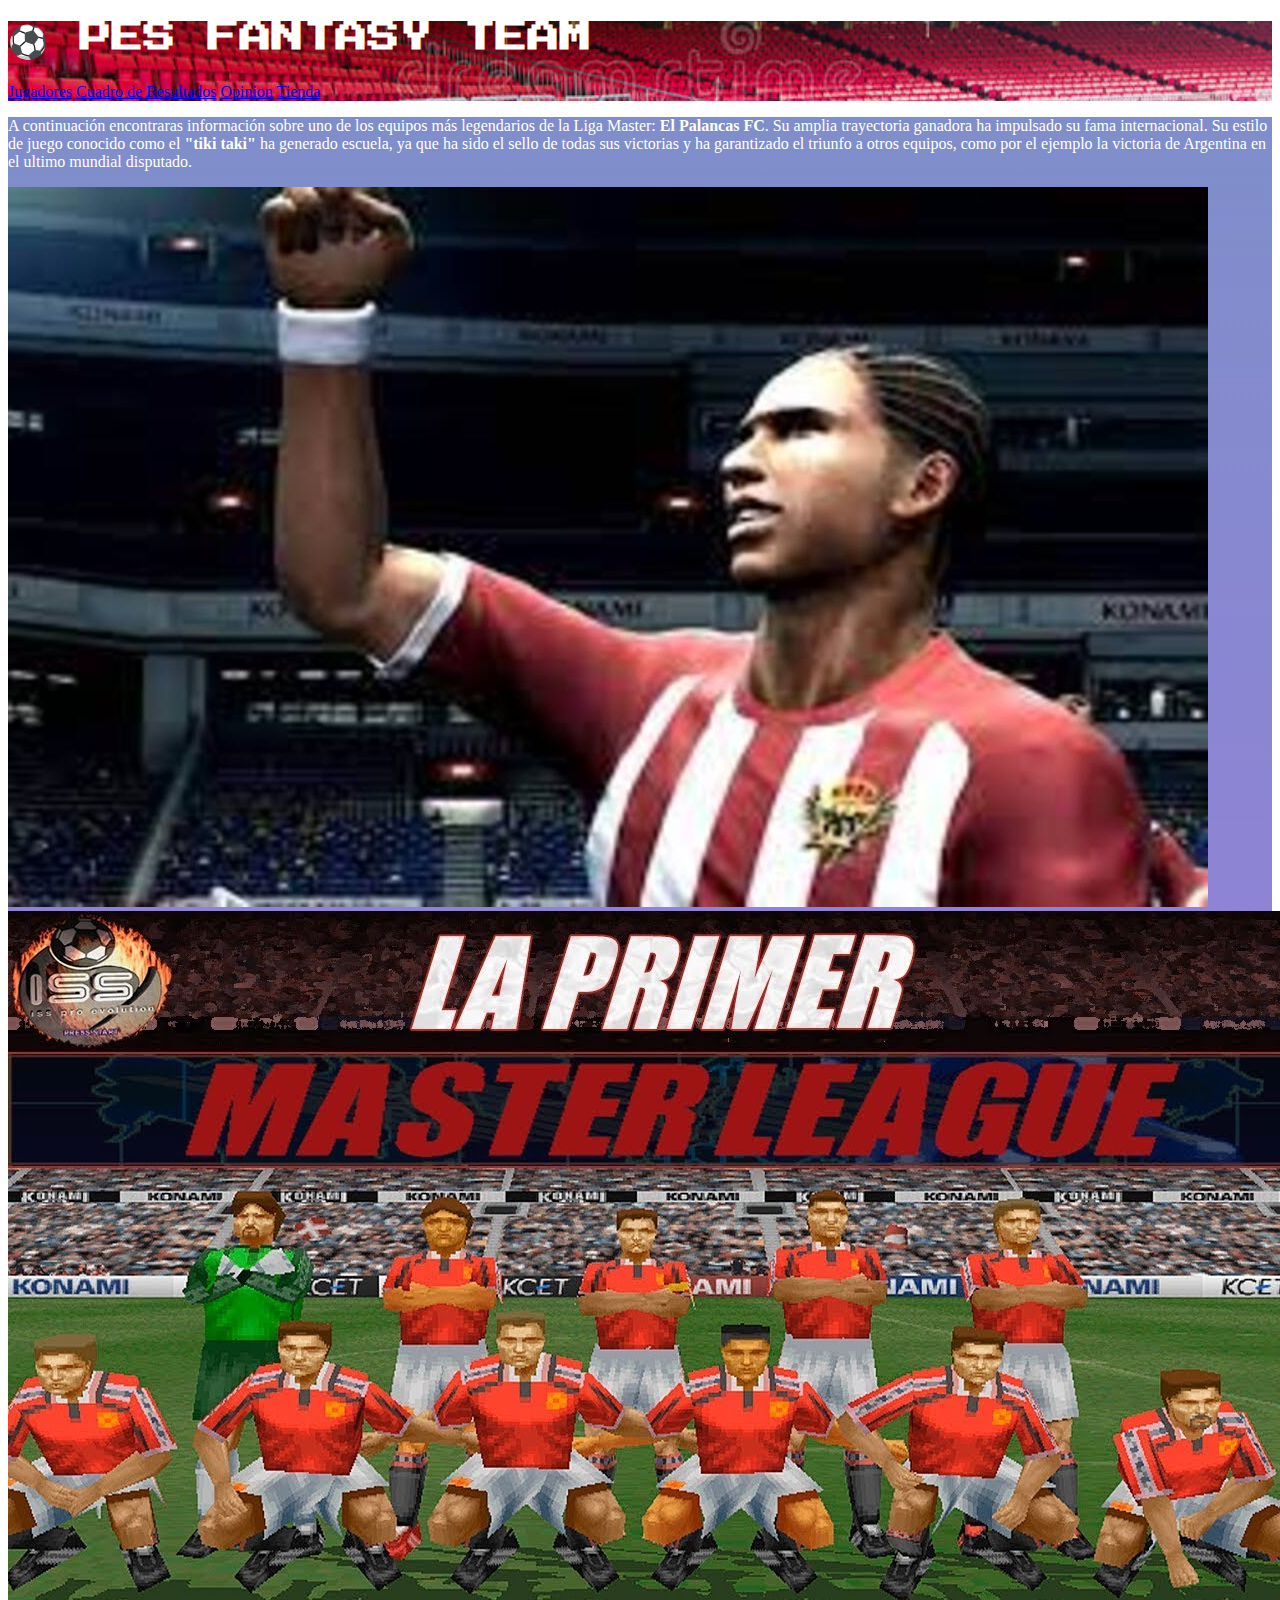
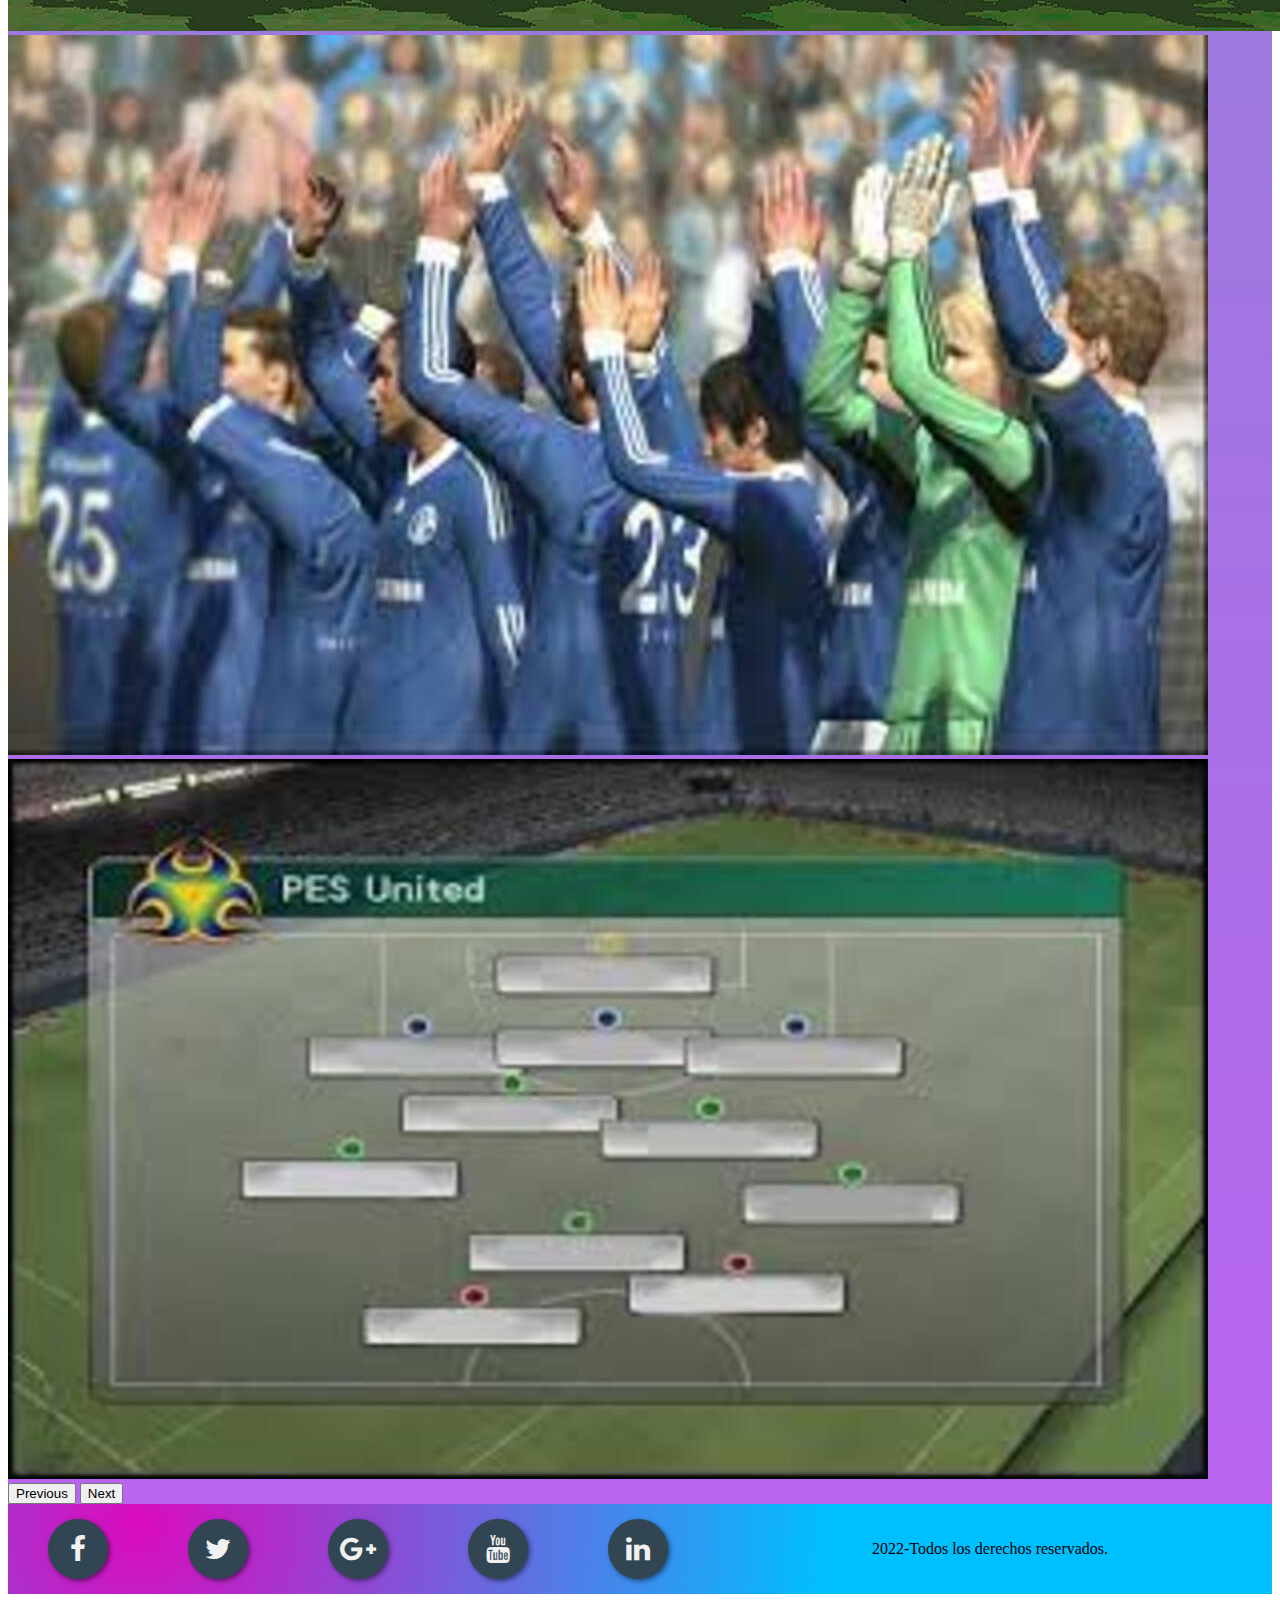
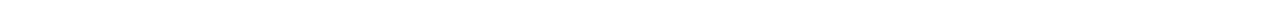
==== index.html @ f1e58aee "Carga de archivos" ====
<!DOCTYPE html>
<html lang="en">
<head>
    <meta charset="UTF-8">
    <meta http-equiv="X-UA-Compatible" content="IE=edge">
    <meta name="viewport" content="width=device-width, initial-scale=1.0">
    <link rel="shortcut icon" href="https://1.bp.blogspot.com/-MZIbMWOcdig/WZ5jQmztldI/AAAAAAABObw/MDROHD5zSkQyMDMSlyT93LdDa8zehrKSgCLcBGAs/s1600/Pro%2BEvolution%2BSoccer.png" type="image/x-icon">
    <link href="https://cdn.jsdelivr.net/npm/bootstrap@5.3.0-alpha1/dist/css/bootstrap.min.css" rel="stylesheet" integrity="sha384-GLhlTQ8iRABdZLl6O3oVMWSktQOp6b7In1Zl3/Jr59b6EGGoI1aFkw7cmDA6j6gD" crossorigin="anonymous">
    <link rel="stylesheet" href="./CSS/styless.css">
    <link rel="stylesheet" href="https://stackpath.bootstrapcdn.com/font-awesome/4.7.0/css/font-awesome.min.css">
    <title>PES FANTASY HOME PAGE</title>
</head>
<body>
    <header class="container-fluid">
        <div class="row" id="cabeza">
            <div class="col-4 d-flex flex-row justify-content-center align-items-center">
                <h1 class ="h6-center" id="titulo">&#9917 PES FANTASY TEAM</h1>
            </div>
            <div class="col-7 d-flex flex-row justify-content-around align-items-center btn-group", id="botones" >
                <a href="./pages/pageOne.html" target="_blank" class="btn btn-primary rounded-pill">Jugadores</a>
                <a href="./pages/pageTwo.html"  class="btn btn-primary rounded-pill">Cuadro de Resultados</a>
                <a href="./pages/pageThree.html" class="btn btn-primary rounded-pill">Opinion</a>
                <a href="./pages/pageFour.html" class="btn btn-primary rounded-pill">Tienda</a>
            </div>  
        </div>

    <section class ="container-fluid">
        <div class="row" id="principal">
            <div class="col-5 d-flex flex-row justify-content-center align-items-center" h4>
                <p class="text-justify">A continuación encontraras información sobre uno de los equipos más legendarios 
            de la Liga Master:  <strong>El Palancas FC</strong>. Su amplia trayectoria ganadora ha impulsado su fama internacional. 
            Su  estilo de juego conocido como el <strong>"tiki taki"</strong> ha generado escuela, ya que ha sido el sello de todas sus victorias 
            y ha garantizado el triunfo a otros equipos, como por el ejemplo la victoria de Argentina en el ultimo mundial disputado. 
                </p>
            </div>  
           <div id="carouselExample" class="col-7 d-flex flex-row justify-content-center align-items-center carousel slide">
            <div class="carousel-inner">
              <div class="carousel-item active">
                <img src="./images/castolo2.jpg" class="d-block w-100" alt="banner 1">
              </div>
              <div class="carousel-item">
                <img src="./images/principal.jpg" class="d-block w-100" alt="banner 2">
              </div>
              <div class="carousel-item">
                <img src="./images/carrusel.jpg" class="d-block w-100" alt="banner 3">
              </div>
              <div class="carousel-item">
                <img src="./images/images.jpg" class="d-block w-100" alt="banner 4">
              </div>
            </div>
            <button class="carousel-control-prev" type="button" data-bs-target="#carouselExample" data-bs-slide="prev">
              <span class="carousel-control-prev-icon" aria-hidden="true"></span>
              <span class="visually-hidden">Previous</span>
            </button>
            <button class="carousel-control-next" type="button" data-bs-target="#carouselExample" data-bs-slide="next">
              <span class="carousel-control-next-icon" aria-hidden="true"></span>
              <span class="visually-hidden">Next</span>
            </button>
          </div>
        </div>
    </section> 
    <footer>
        <section id="parteUno">
            <div class="buttons">
                <a href="https://www.facebook.com/" target="_blank" class="fa fa-facebook"></a>
                <a href="https://twitter.com/" target="_blank"  class="fa fa-twitter"></a>
                <a href="https://www.google.com/"  target="_blank"class="fa fa-google-plus"></a>
                <a href="https://www.youtube.com/"  target="_blank" class="fa fa-youtube"></a>
                <a href="https://www.linkedin.com/" target="_blank" class="fa fa-linkedin"></a>
            </div>
        </section>
        <section id="copyright">
            2022-Todos los derechos reservados.
        </section>
    </footer> 
    <script src="https://cdn.jsdelivr.net/npm/bootstrap@5.3.0-alpha1/dist/js/bootstrap.bundle.min.js" integrity="sha384-w76AqPfDkMBDXo30jS1Sgez6pr3x5MlQ1ZAGC+nuZB+EYdgRZgiwxhTBTkF7CXvN" crossorigin="anonymous"></script>
</body>
</html>
---- CSS/styless.css ----
@import url('https://fonts.googleapis.com/css2?family=Press+Start+2P&display=swap'); 

#principal {
    /* overflow-x: hidden; */
    background: linear-gradient(rgba(95, 114, 189,0.8), rgba(155,35,234,0.7)),url("img/bg.jpg");
    background-size: cover;
    background-position: center;
    color: #fff;
    min-height: 65%;
}

#cabeza {
    height: 10%;
    background-image: url('../images/tribuna.jpg'); 
    background-repeat: no-repeat; 
    background-size: cover;
    background-position: center;
}
    /* background-position: center;
} */



/* #botones{
justify: end;
} */




/* header ul li {
     display: inline-block;
} 

header ul li a{
    text-decoration: none;
    background: #039be5;
    font-style: 1.5rem;
    border-radius: 50px;
    transition: transform 0.3s ease;
    padding: 10px 40px;
    color: white;
} */

/* header ul li a:hover{
    color: red;
} */

#titulo{
    font-family: 'Press Start 2P', cursive;
    color: white;
} 

/* #menu{
    width: 49.5vw;
    float: right;
    padding-top: 65px;
    
   
}

main{
    width: 100vw;
    height: 80vh;
    background: linear-gradient(to top, black, gray);
} */


footer{
    height : 25%;
    background-image: radial-gradient( circle 767px at 10.2% 22.1%,  rgb(218, 11, 190) 0%, rgba(0,191,255,1) 90% );
    display: flex;
    justify-content: center;
    align-items: center;  
}

/* #parteUno{
    width: 100vw;
    height: 20vh;
   
    display: flex;
    justify-content: center;
    align-items: center; 
} */

/* #imagen{
    border: 20px;
    padding: 25px;
    width: 45vw;
    height: 60vh;
    float:left; 
} */

#texto{
    border: 20px;
    padding: 25px;
    width: 45vw;
    height: 60vh;
    float: right;
    font-size: 34px;
    font-style: oblique;
    color: white
}   
 
.buttons {
    width: 700px;
    display: flex;
    justify-content: space-around;
}
  
.buttons a {
    text-decoration: none;
    font-size: 28px;
    width: 60px;
    height: 60px;
    line-height: 60px;
    text-align: center;
    background: #314652;
    color: #f1f1f1;
    border-radius: 50%;
    box-shadow: 2px 2px 5px rgba(0, 0, 0, .5);
    transition: all .4s ease-in-out;
}
  
.buttons a:hover {
    transform: scale(1.2);
 }

 #copyright{
    width:100vw;
    height:10vh;
    display: flex;
    justify-content: center;
    align-items: center;
 }
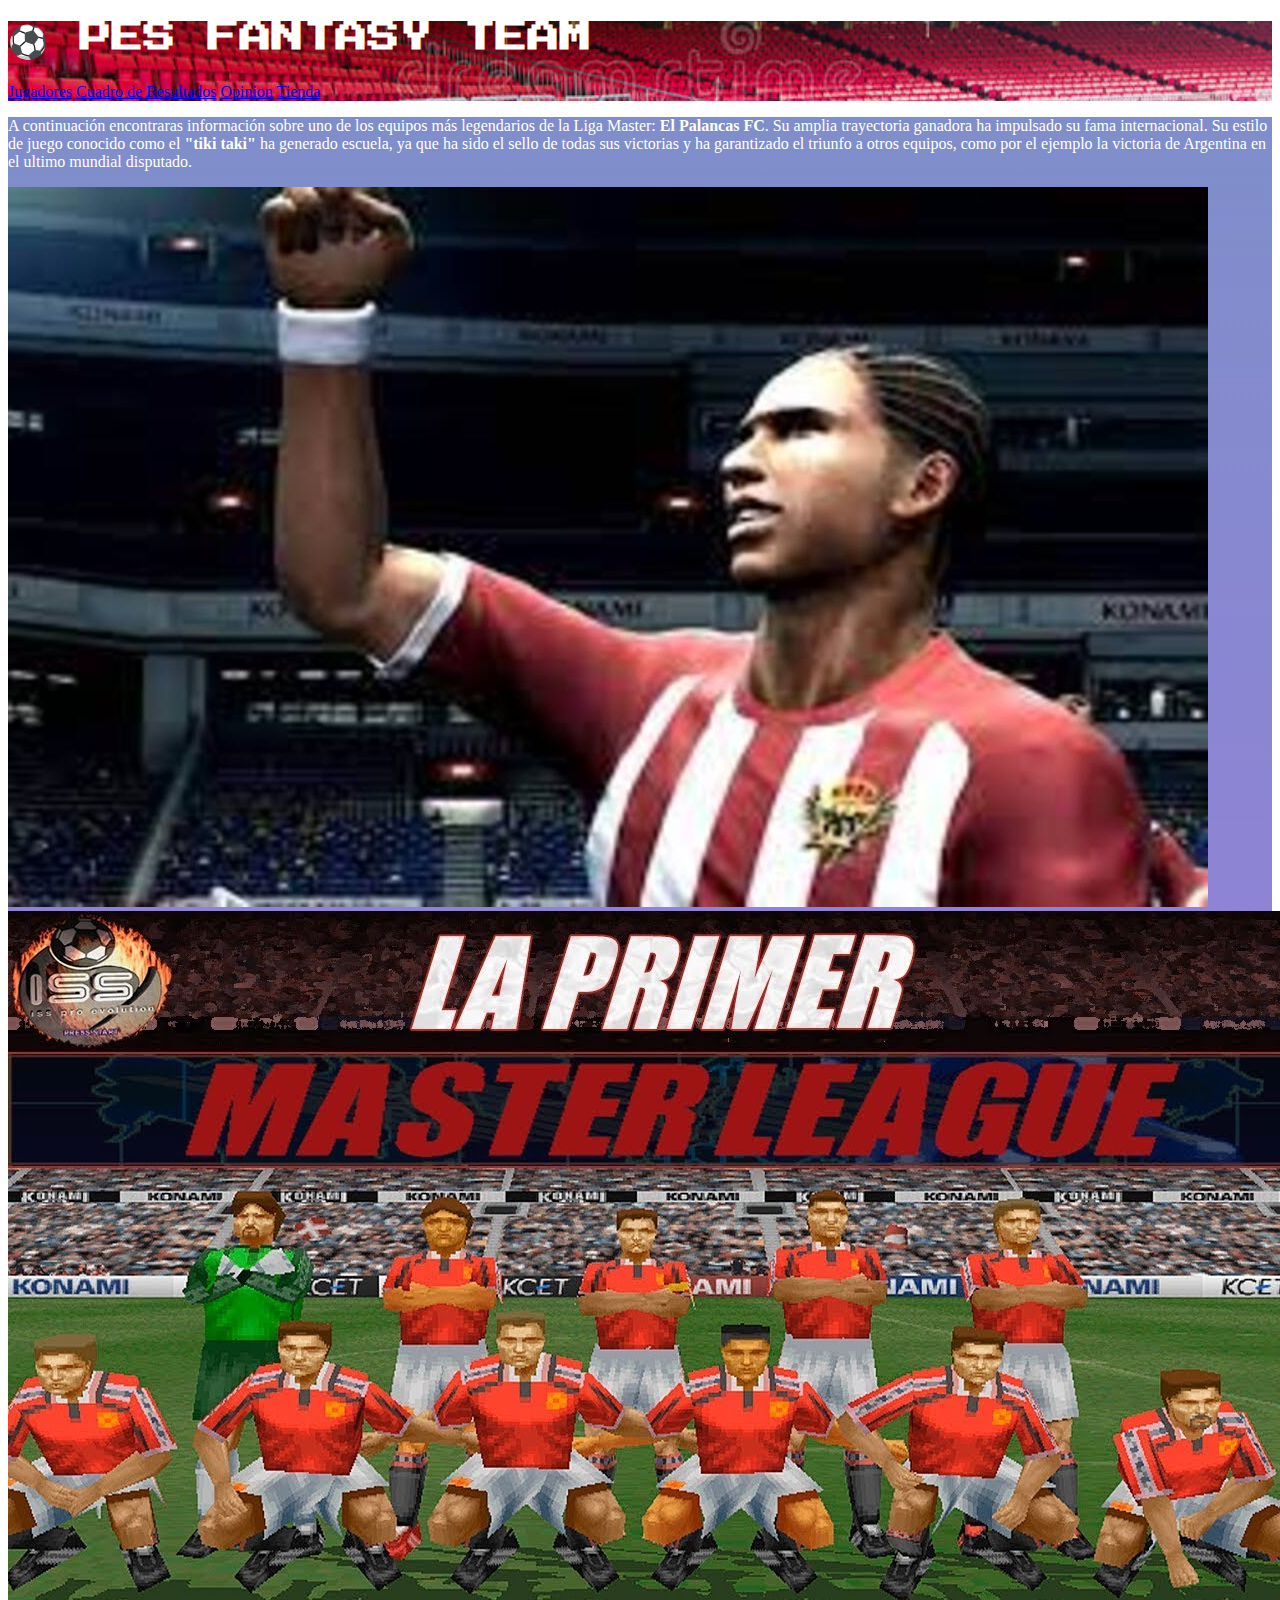
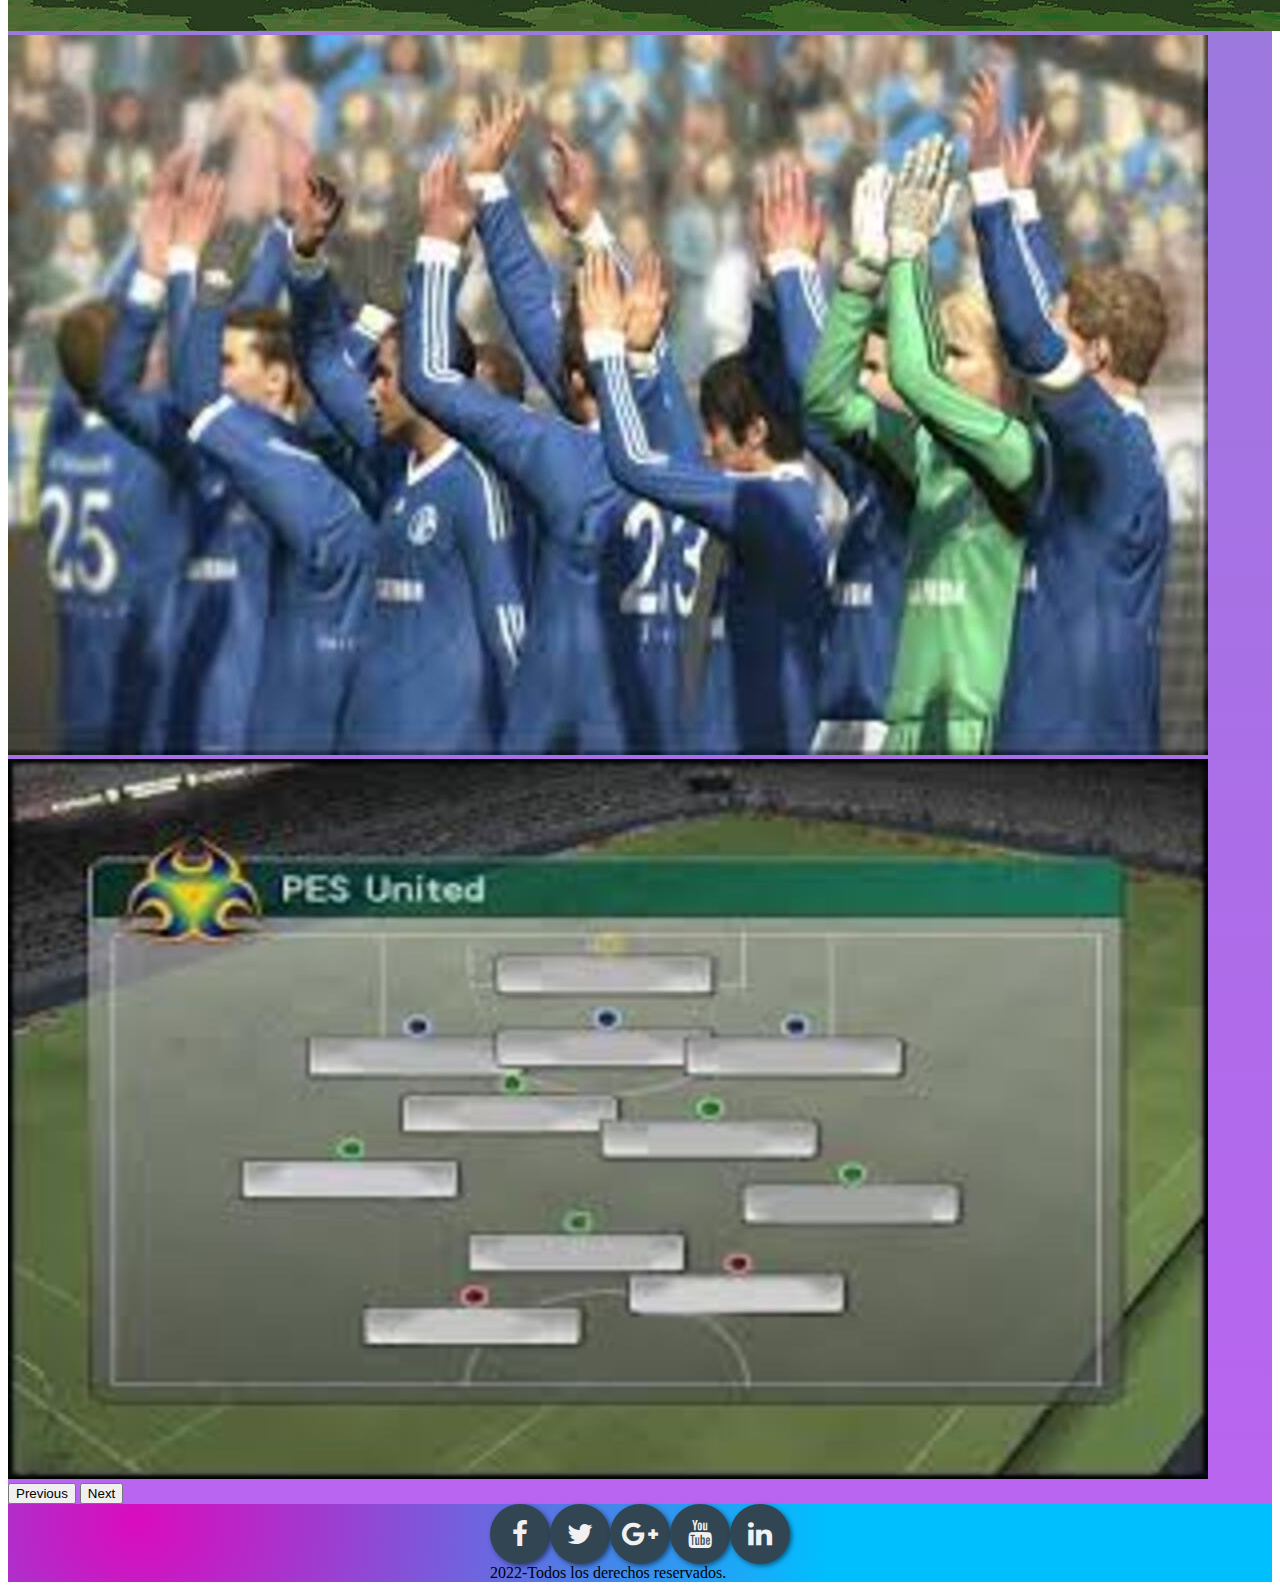
==== commit 83e34181: "Siguinte cambio" ====
--- a/index.html
+++ b/index.html
@@ -60,18 +60,22 @@
         </div>
     </section> 
     <footer>
-        <section id="parteUno">
-            <div class="buttons">
+      <div class="container">
+        <div class="row ">
+          <div class="col-6">         
+            <div class="buttons justify-self-start">
                 <a href="https://www.facebook.com/" target="_blank" class="fa fa-facebook"></a>
                 <a href="https://twitter.com/" target="_blank"  class="fa fa-twitter"></a>
                 <a href="https://www.google.com/"  target="_blank"class="fa fa-google-plus"></a>
                 <a href="https://www.youtube.com/"  target="_blank" class="fa fa-youtube"></a>
-                <a href="https://www.linkedin.com/" target="_blank" class="fa fa-linkedin"></a>
+                <a href="https://www.linkedin.com/" target="_blank" class="fa fa-linkedin"></a>     
             </div>
-        </section>
-        <section id="copyright">
+          </div>  
+          <div class="col-6">
             2022-Todos los derechos reservados.
-        </section>
+          </div>           
+        </div>  
+      </div>       
     </footer> 
     <script src="https://cdn.jsdelivr.net/npm/bootstrap@5.3.0-alpha1/dist/js/bootstrap.bundle.min.js" integrity="sha384-w76AqPfDkMBDXo30jS1Sgez6pr3x5MlQ1ZAGC+nuZB+EYdgRZgiwxhTBTkF7CXvN" crossorigin="anonymous"></script>
 </body>
--- a/CSS/styless.css
+++ b/CSS/styless.css
@@ -16,55 +16,11 @@
     background-size: cover;
     background-position: center;
 }
-    /* background-position: center;
-} */
-
-
-
-/* #botones{
-justify: end;
-} */
-
-
-
-
-/* header ul li {
-     display: inline-block;
-} 
-
-header ul li a{
-    text-decoration: none;
-    background: #039be5;
-    font-style: 1.5rem;
-    border-radius: 50px;
-    transition: transform 0.3s ease;
-    padding: 10px 40px;
-    color: white;
-} */
-
-/* header ul li a:hover{
-    color: red;
-} */
 
 #titulo{
     font-family: 'Press Start 2P', cursive;
     color: white;
 } 
-
-/* #menu{
-    width: 49.5vw;
-    float: right;
-    padding-top: 65px;
-    
-   
-}
-
-main{
-    width: 100vw;
-    height: 80vh;
-    background: linear-gradient(to top, black, gray);
-} */
-
 
 footer{
     height : 25%;
@@ -74,22 +30,6 @@
     align-items: center;  
 }
 
-/* #parteUno{
-    width: 100vw;
-    height: 20vh;
-   
-    display: flex;
-    justify-content: center;
-    align-items: center; 
-} */
-
-/* #imagen{
-    border: 20px;
-    padding: 25px;
-    width: 45vw;
-    height: 60vh;
-    float:left; 
-} */
 
 #texto{
     border: 20px;
@@ -103,7 +43,6 @@
 }   
  
 .buttons {
-    width: 700px;
     display: flex;
     justify-content: space-around;
 }
@@ -126,10 +65,12 @@
     transform: scale(1.2);
  }
 
- #copyright{
+ /* #copyright{
     width:100vw;
     height:10vh;
     display: flex;
     justify-content: center;
     align-items: center;
- }+ } */
+
+
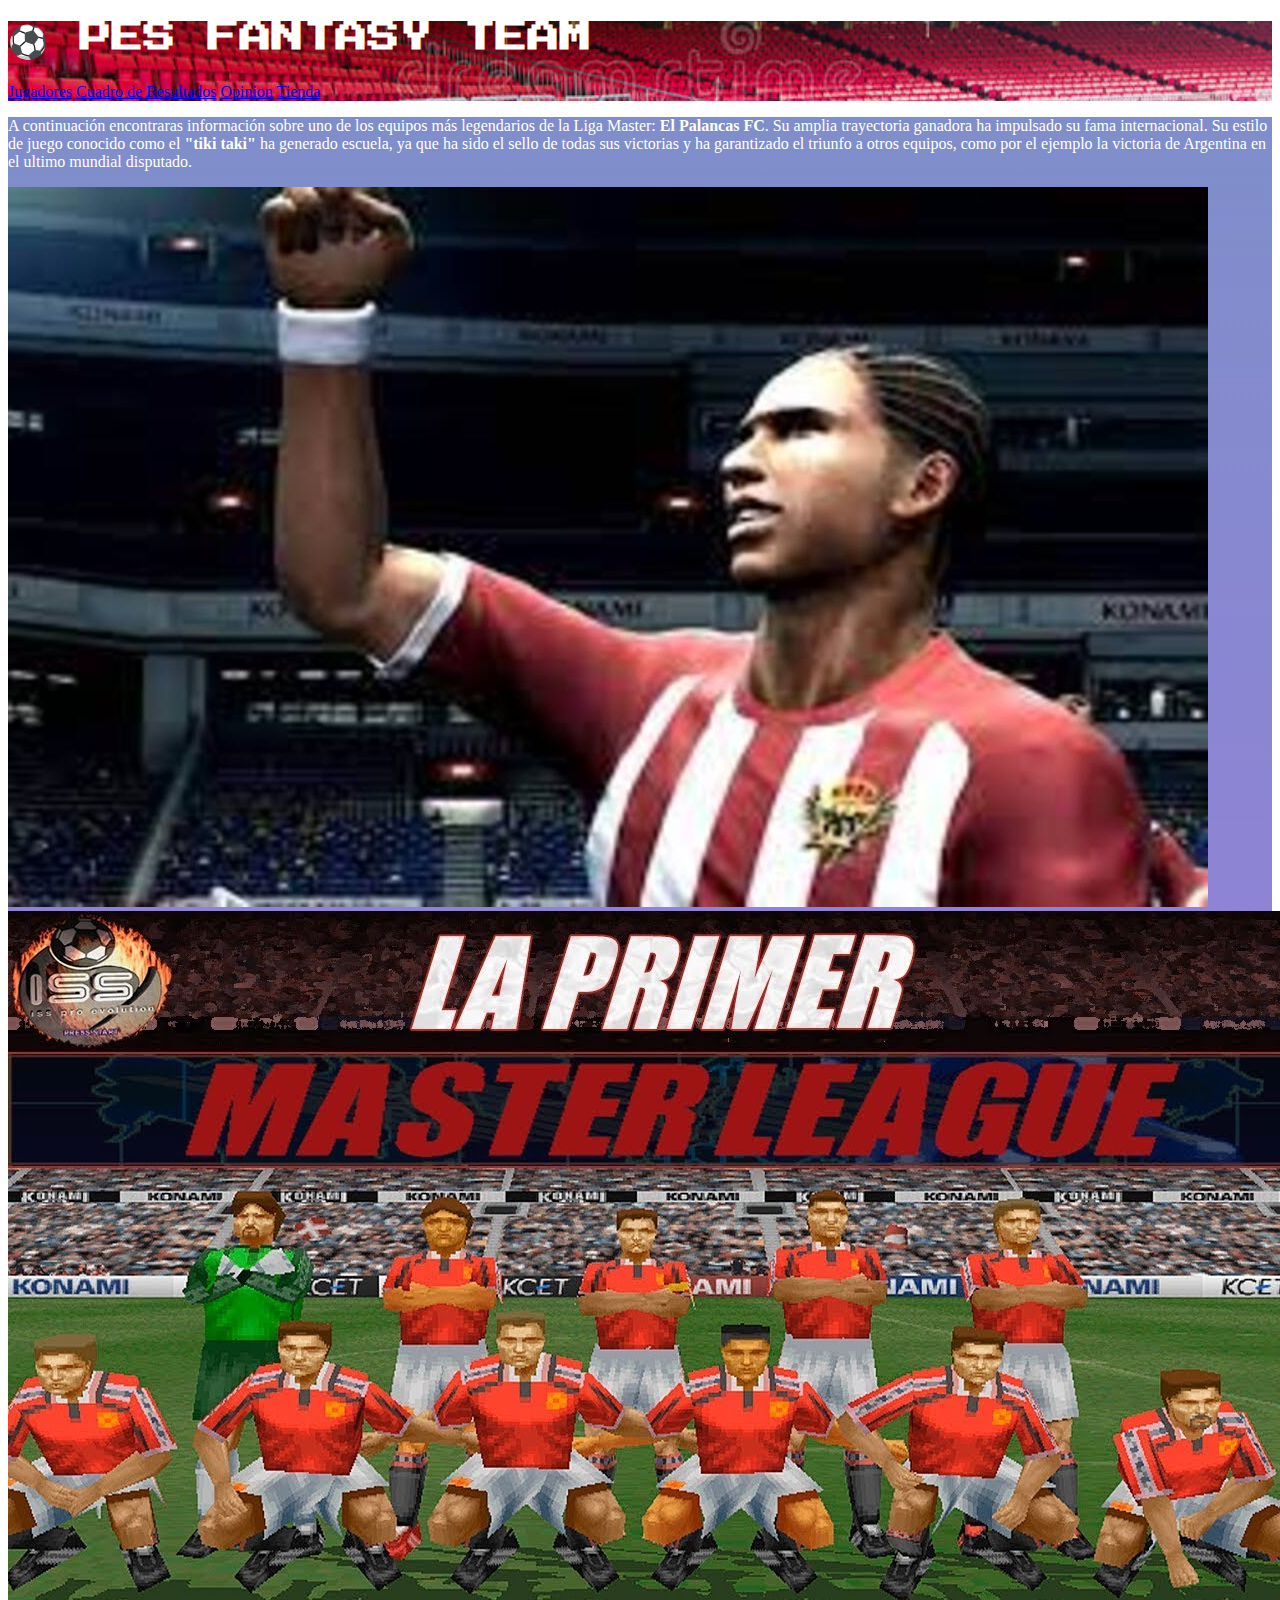
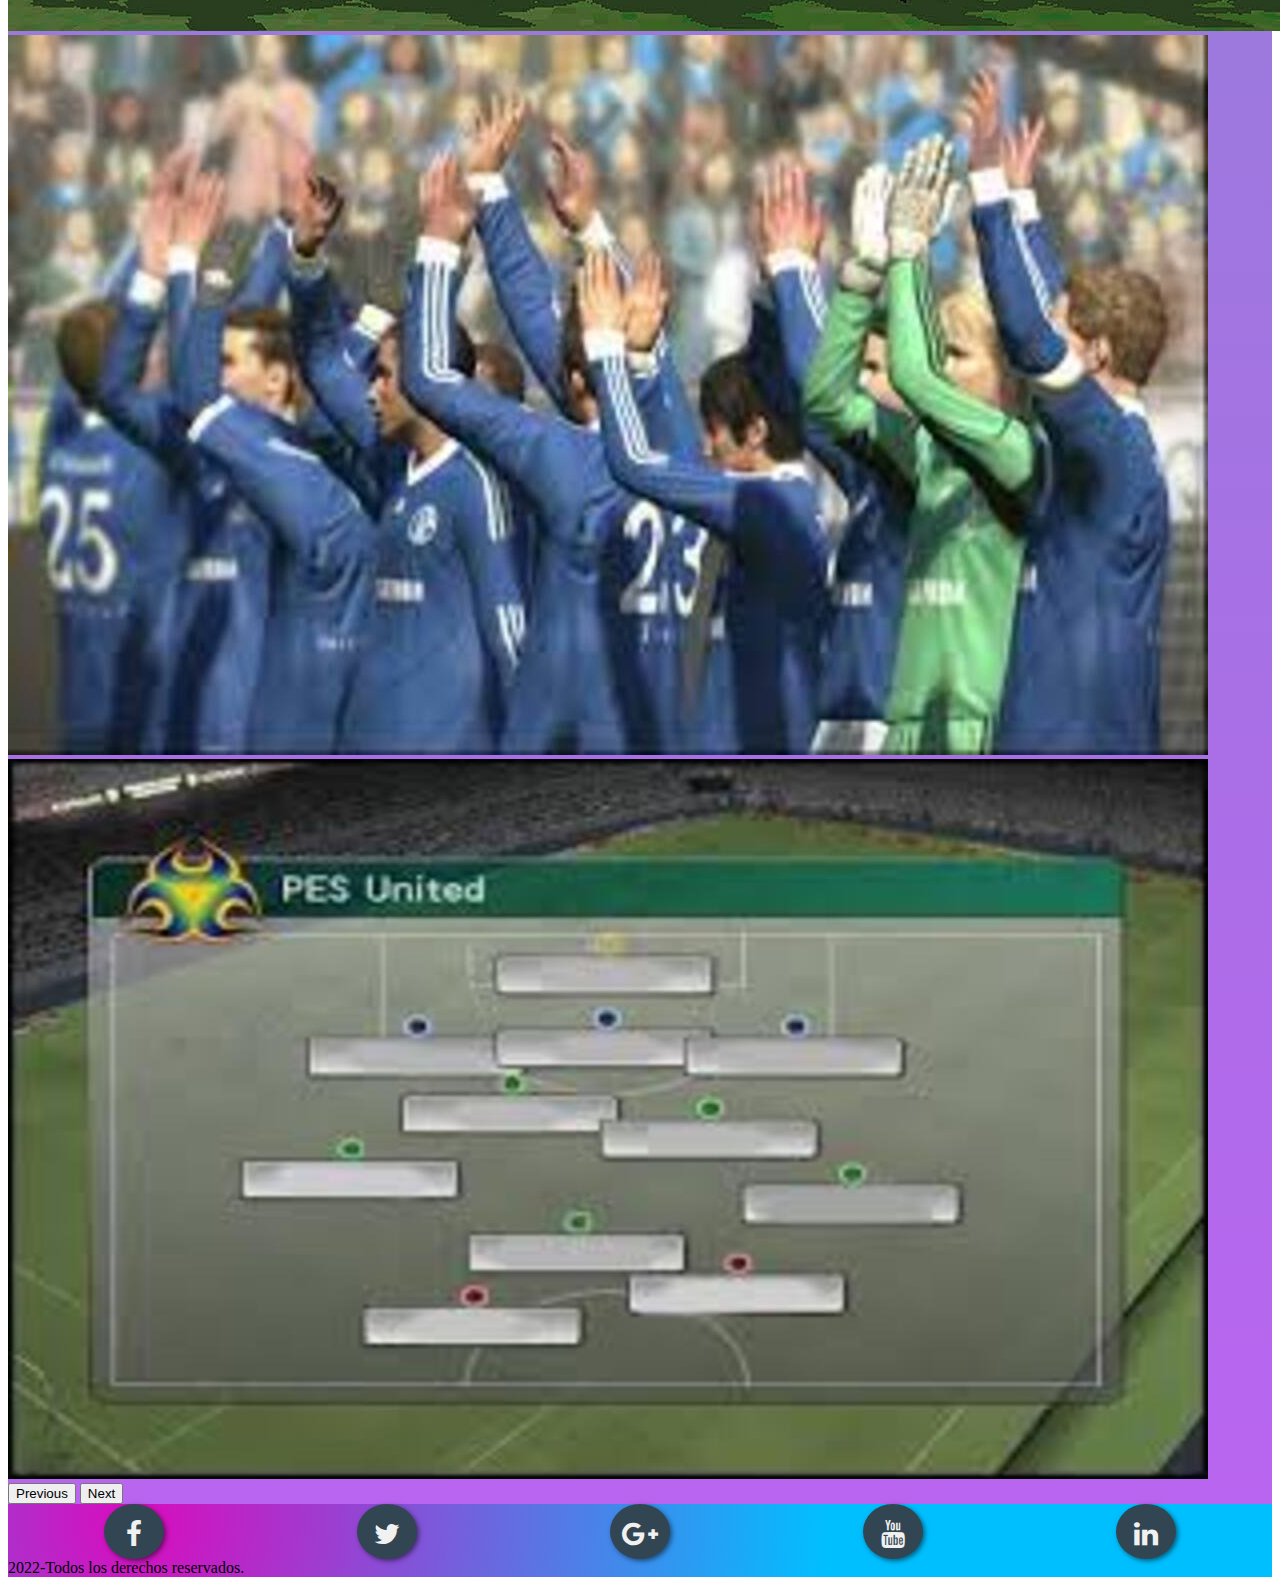
==== commit 9683ab47: "cambio 2" ====
--- a/index.html
+++ b/index.html
@@ -61,9 +61,9 @@
     </section> 
     <footer>
       <div class="container">
-        <div class="row ">
+        <div class="row justify-content-around">
           <div class="col-6">         
-            <div class="buttons justify-self-start">
+            <div class="buttons">
                 <a href="https://www.facebook.com/" target="_blank" class="fa fa-facebook"></a>
                 <a href="https://twitter.com/" target="_blank"  class="fa fa-twitter"></a>
                 <a href="https://www.google.com/"  target="_blank"class="fa fa-google-plus"></a>
@@ -71,7 +71,7 @@
                 <a href="https://www.linkedin.com/" target="_blank" class="fa fa-linkedin"></a>     
             </div>
           </div>  
-          <div class="col-6">
+          <div class="col-6 text-center align-items-center">
             2022-Todos los derechos reservados.
           </div>           
         </div>  
--- a/CSS/styless.css
+++ b/CSS/styless.css
@@ -6,7 +6,7 @@
     background-size: cover;
     background-position: center;
     color: #fff;
-    min-height: 65%;
+    min-height: 60%;
 }
 
 #cabeza {
@@ -23,11 +23,11 @@
 } 
 
 footer{
-    height : 25%;
+    height : 30%;
     background-image: radial-gradient( circle 767px at 10.2% 22.1%,  rgb(218, 11, 190) 0%, rgba(0,191,255,1) 90% );
-    display: flex;
-    justify-content: center;
-    align-items: center;  
+    /* display: flex;
+    justify-content: space-around;
+    align-items: center;   */
 }
 
 
@@ -51,7 +51,7 @@
     text-decoration: none;
     font-size: 28px;
     width: 60px;
-    height: 60px;
+    height: 55px;
     line-height: 60px;
     text-align: center;
     background: #314652;
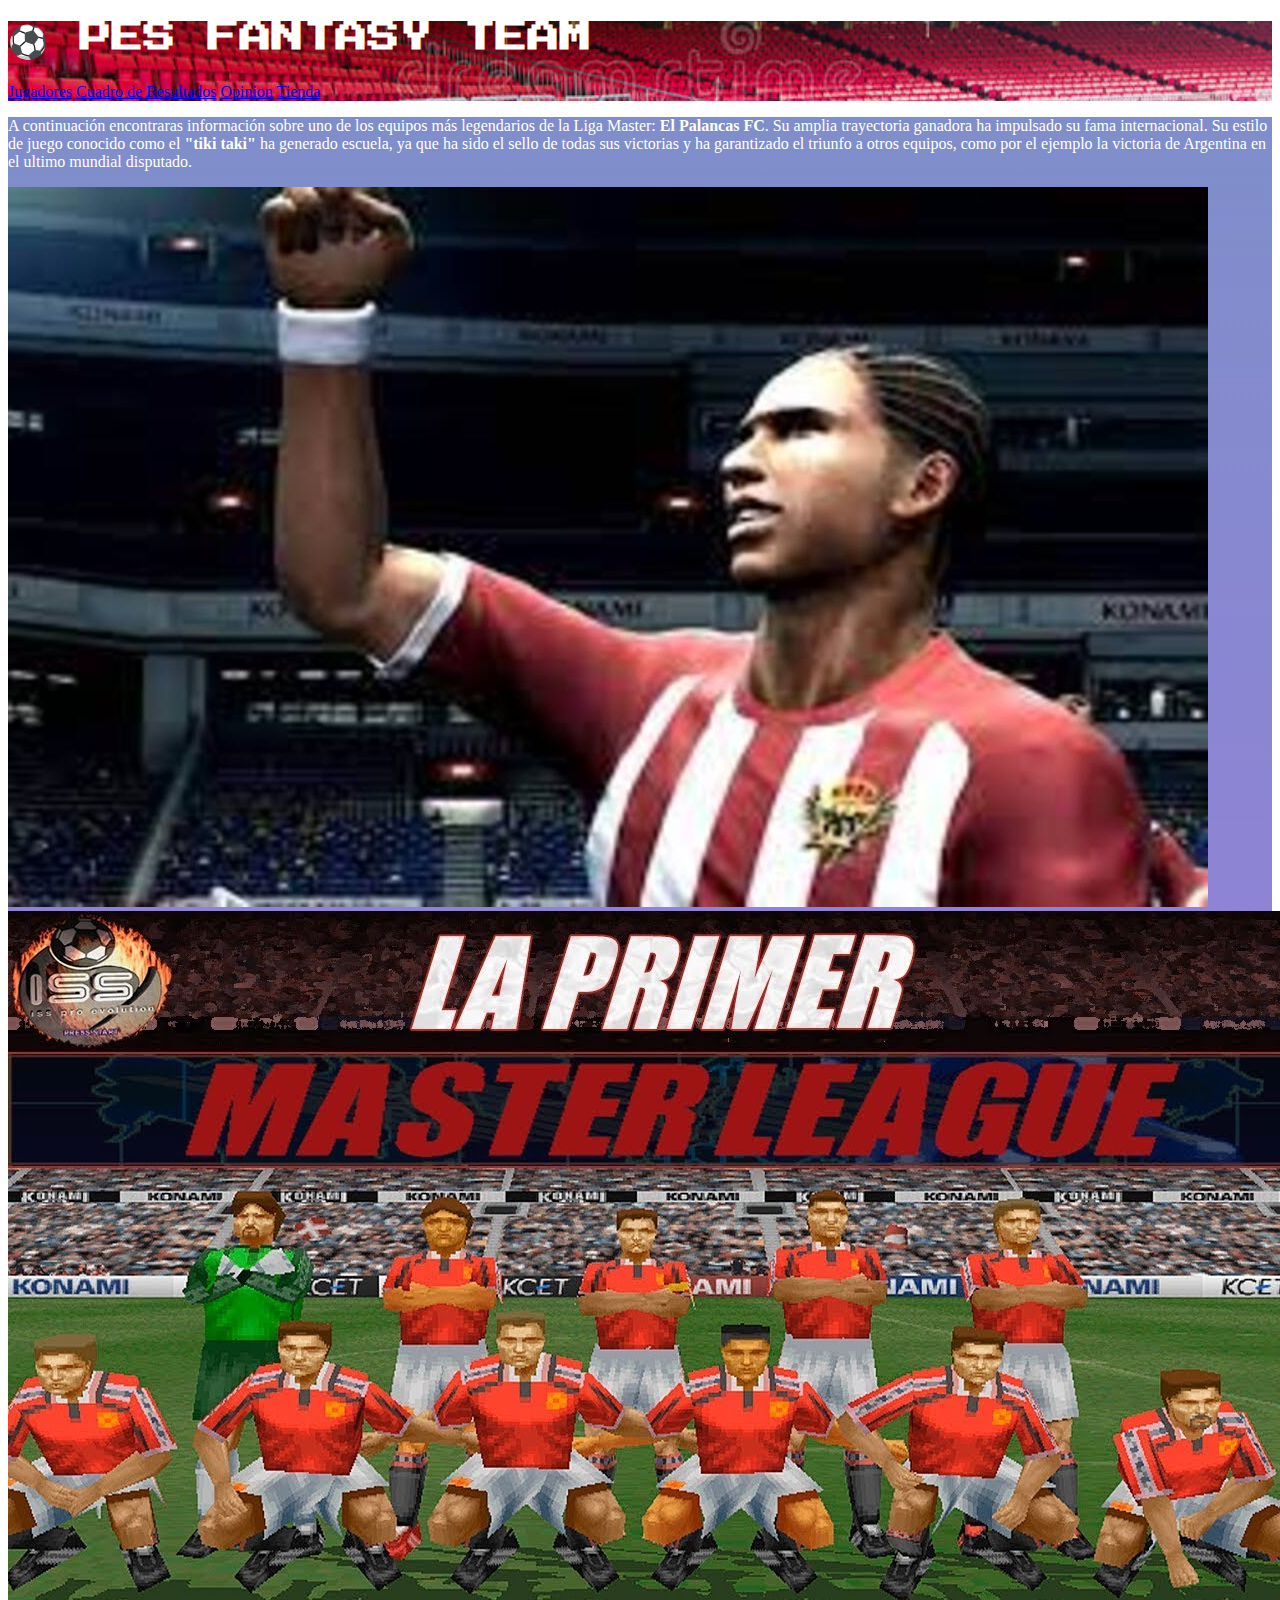
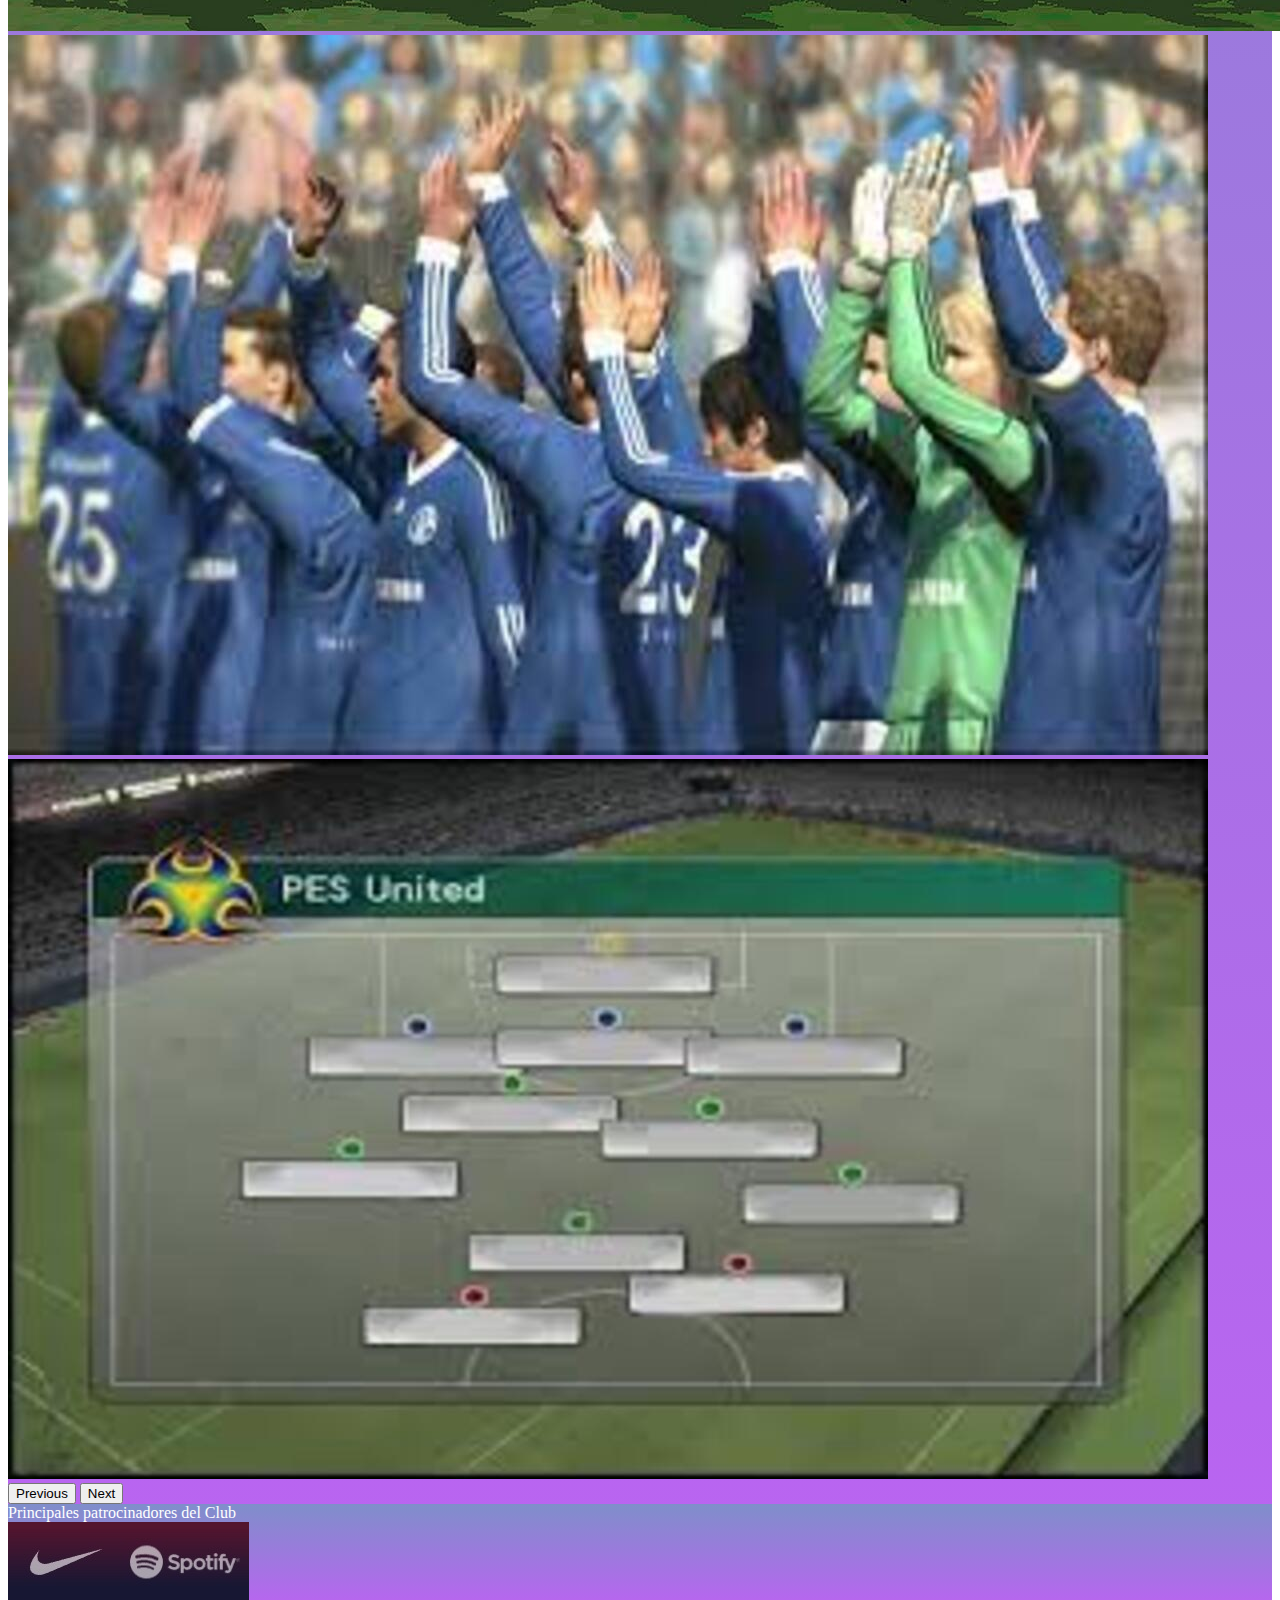
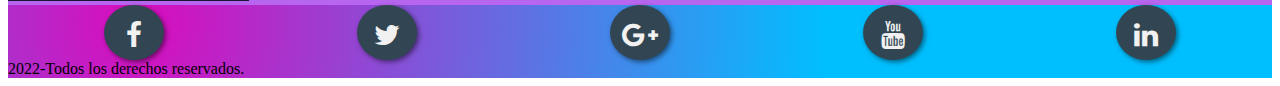
==== commit 25923aa6: "Primer cambio después de la retroalimentación" ====
--- a/index.html
+++ b/index.html
@@ -11,7 +11,7 @@
     <title>PES FANTASY HOME PAGE</title>
 </head>
 <body>
-    <header class="container-fluid">
+    <header class="container-fluid vh-30">
         <div class="row" id="cabeza">
             <div class="col-4 d-flex flex-row justify-content-center align-items-center">
                 <h1 class ="h6-center" id="titulo">&#9917 PES FANTASY TEAM</h1>
@@ -24,41 +24,54 @@
             </div>  
         </div>
 
-    <section class ="container-fluid">
-        <div class="row" id="principal">
+    <main class ="container-fluid vh-60" id="principal">
+        <div class="row">
             <div class="col-5 d-flex flex-row justify-content-center align-items-center" h4>
                 <p class="text-justify">A continuación encontraras información sobre uno de los equipos más legendarios 
             de la Liga Master:  <strong>El Palancas FC</strong>. Su amplia trayectoria ganadora ha impulsado su fama internacional. 
             Su  estilo de juego conocido como el <strong>"tiki taki"</strong> ha generado escuela, ya que ha sido el sello de todas sus victorias 
             y ha garantizado el triunfo a otros equipos, como por el ejemplo la victoria de Argentina en el ultimo mundial disputado. 
                 </p>
-            </div>  
-           <div id="carouselExample" class="col-7 d-flex flex-row justify-content-center align-items-center carousel slide">
-            <div class="carousel-inner">
-              <div class="carousel-item active">
-                <img src="./images/castolo2.jpg" class="d-block w-100" alt="banner 1">
-              </div>
-              <div class="carousel-item">
-                <img src="./images/principal.jpg" class="d-block w-100" alt="banner 2">
-              </div>
-              <div class="carousel-item">
-                <img src="./images/carrusel.jpg" class="d-block w-100" alt="banner 3">
-              </div>
-              <div class="carousel-item">
-                <img src="./images/images.jpg" class="d-block w-100" alt="banner 4">
-              </div>
             </div>
-            <button class="carousel-control-prev" type="button" data-bs-target="#carouselExample" data-bs-slide="prev">
-              <span class="carousel-control-prev-icon" aria-hidden="true"></span>
-              <span class="visually-hidden">Previous</span>
-            </button>
-            <button class="carousel-control-next" type="button" data-bs-target="#carouselExample" data-bs-slide="next">
-              <span class="carousel-control-next-icon" aria-hidden="true"></span>
-              <span class="visually-hidden">Next</span>
-            </button>
+
+            <div id="carouselExample" class="col-7 d-flex flex-row justify-content-center align-items-center carousel slide">
+                  <div class="carousel-inner">
+                    <div class="carousel-item active">
+                      <img src="./images/castolo2.jpg" class="d-block w-100" alt="banner 1">
+                   </div>
+                    <div class="carousel-item">
+                      <img src="./images/principal.jpg" class="d-block w-100" alt="banner 2">
+                    </div>
+                    <div class="carousel-item">
+                      <img src="./images/carrusel.jpg" class="d-block w-100" alt="banner 3">
+                    </div>
+                    <div class="carousel-item">
+                       <img src="./images/images.jpg" class="d-block w-100" alt="banner 4">
+                    </div>
+                  </div>
+                   <button class="carousel-control-prev" type="button" data-bs-target="#carouselExample" data-bs-slide="prev">
+                    <span class="carousel-control-prev-icon" aria-hidden="true"></span>
+                    <span class="visually-hidden">Previous</span>
+                  </button>
+                  <button class="carousel-control-next" type="button" data-bs-target="#carouselExample" data-bs-slide="next">
+                    <span class="carousel-control-next-icon" aria-hidden="true"></span>
+                    <span class="visually-hidden">Next</span>
+                  </button>
+             </div>
+        </div>
+      </main> 
+      <aside class ="container-fluid vh-30" id="principal">    
+        <div class="row"> 
+          <div class="col-6"; id="Patrocinio">
+              Principales patrocinadores del Club
           </div>
+           <div class="col-6"; id="Patrocinio">
+              <img src="/images/spoty.jpg" alt="patrocinadores">
+           </div>
         </div>
-    </section> 
+      </aside>  
+
+   
     <footer>
       <div class="container">
         <div class="row justify-content-around">
--- a/CSS/styless.css
+++ b/CSS/styless.css
@@ -6,11 +6,9 @@
     background-size: cover;
     background-position: center;
     color: #fff;
-    min-height: 60%;
 }
 
 #cabeza {
-    height: 10%;
     background-image: url('../images/tribuna.jpg'); 
     background-repeat: no-repeat; 
     background-size: cover;
@@ -23,7 +21,6 @@
 } 
 
 footer{
-    height : 30%;
     background-image: radial-gradient( circle 767px at 10.2% 22.1%,  rgb(218, 11, 190) 0%, rgba(0,191,255,1) 90% );
     /* display: flex;
     justify-content: space-around;
@@ -32,12 +29,6 @@
 
 
 #texto{
-    border: 20px;
-    padding: 25px;
-    width: 45vw;
-    height: 60vh;
-    float: right;
-    font-size: 34px;
     font-style: oblique;
     color: white
 }   
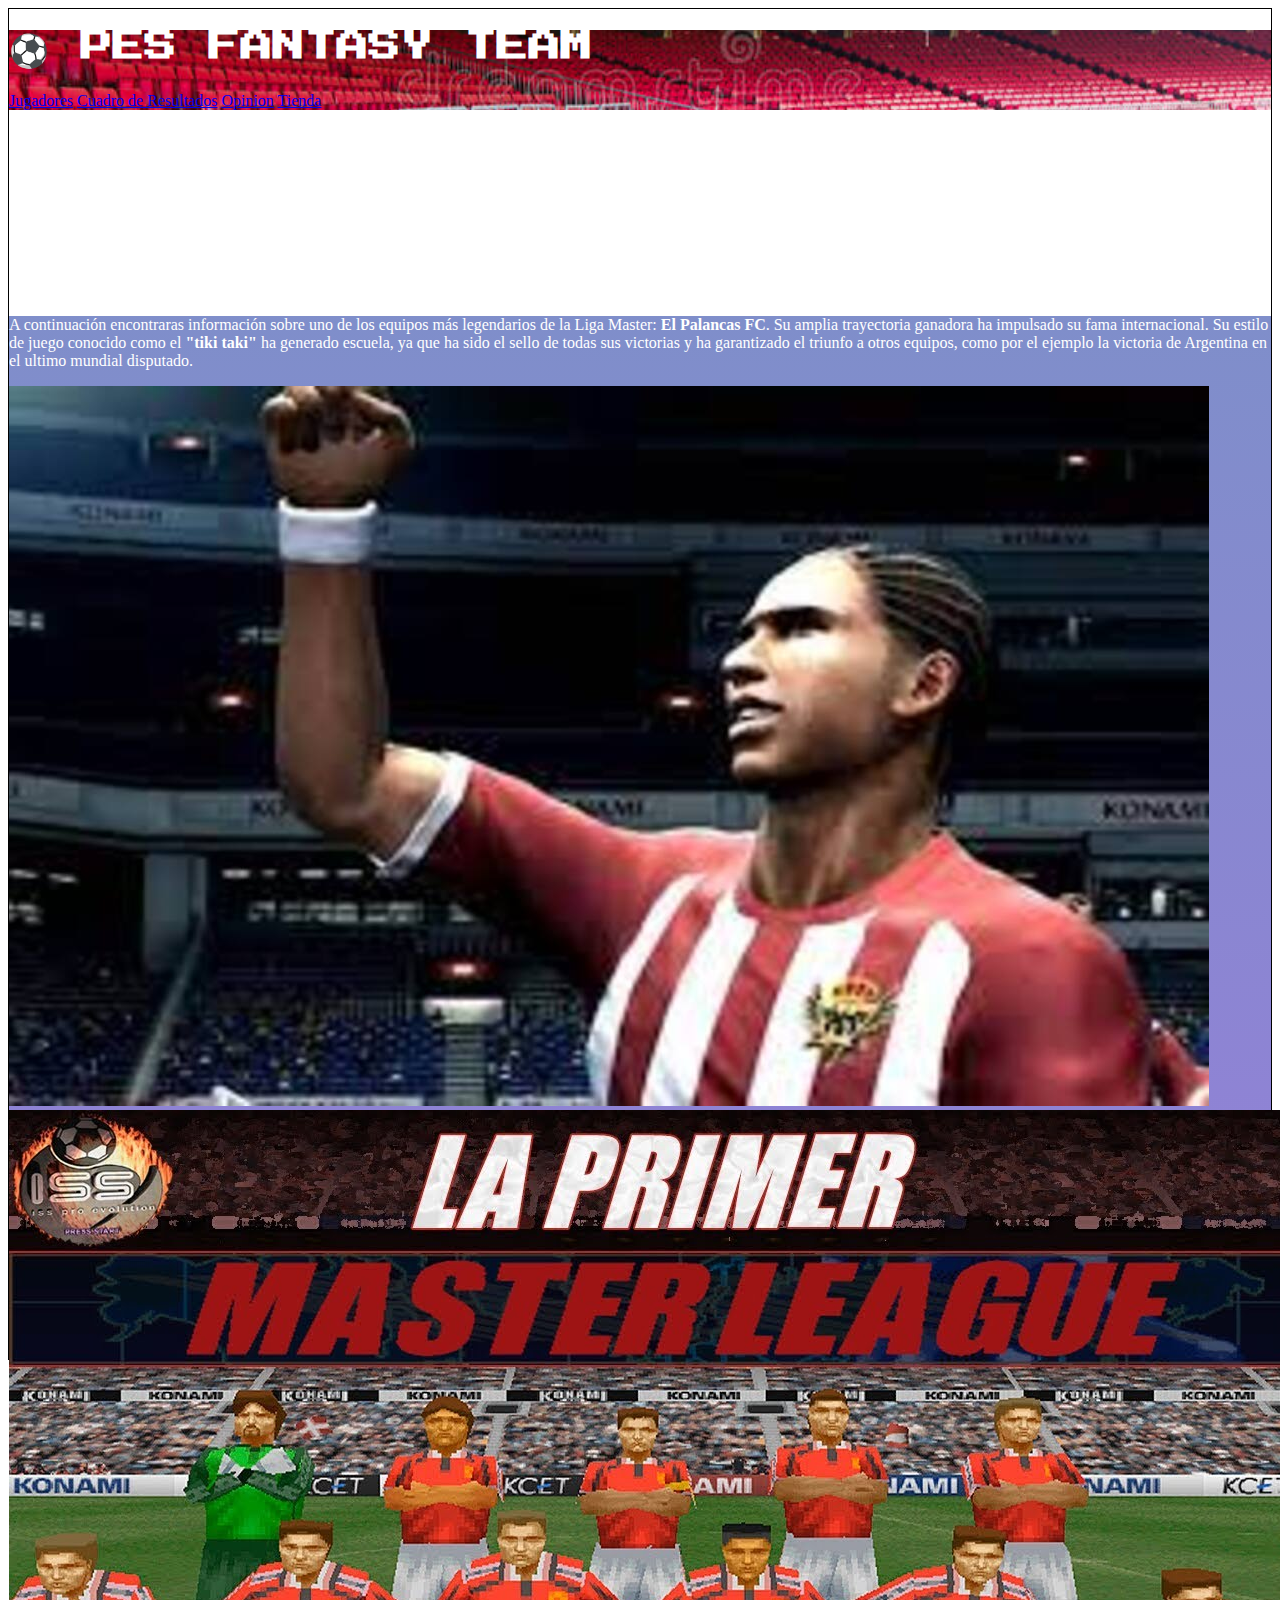
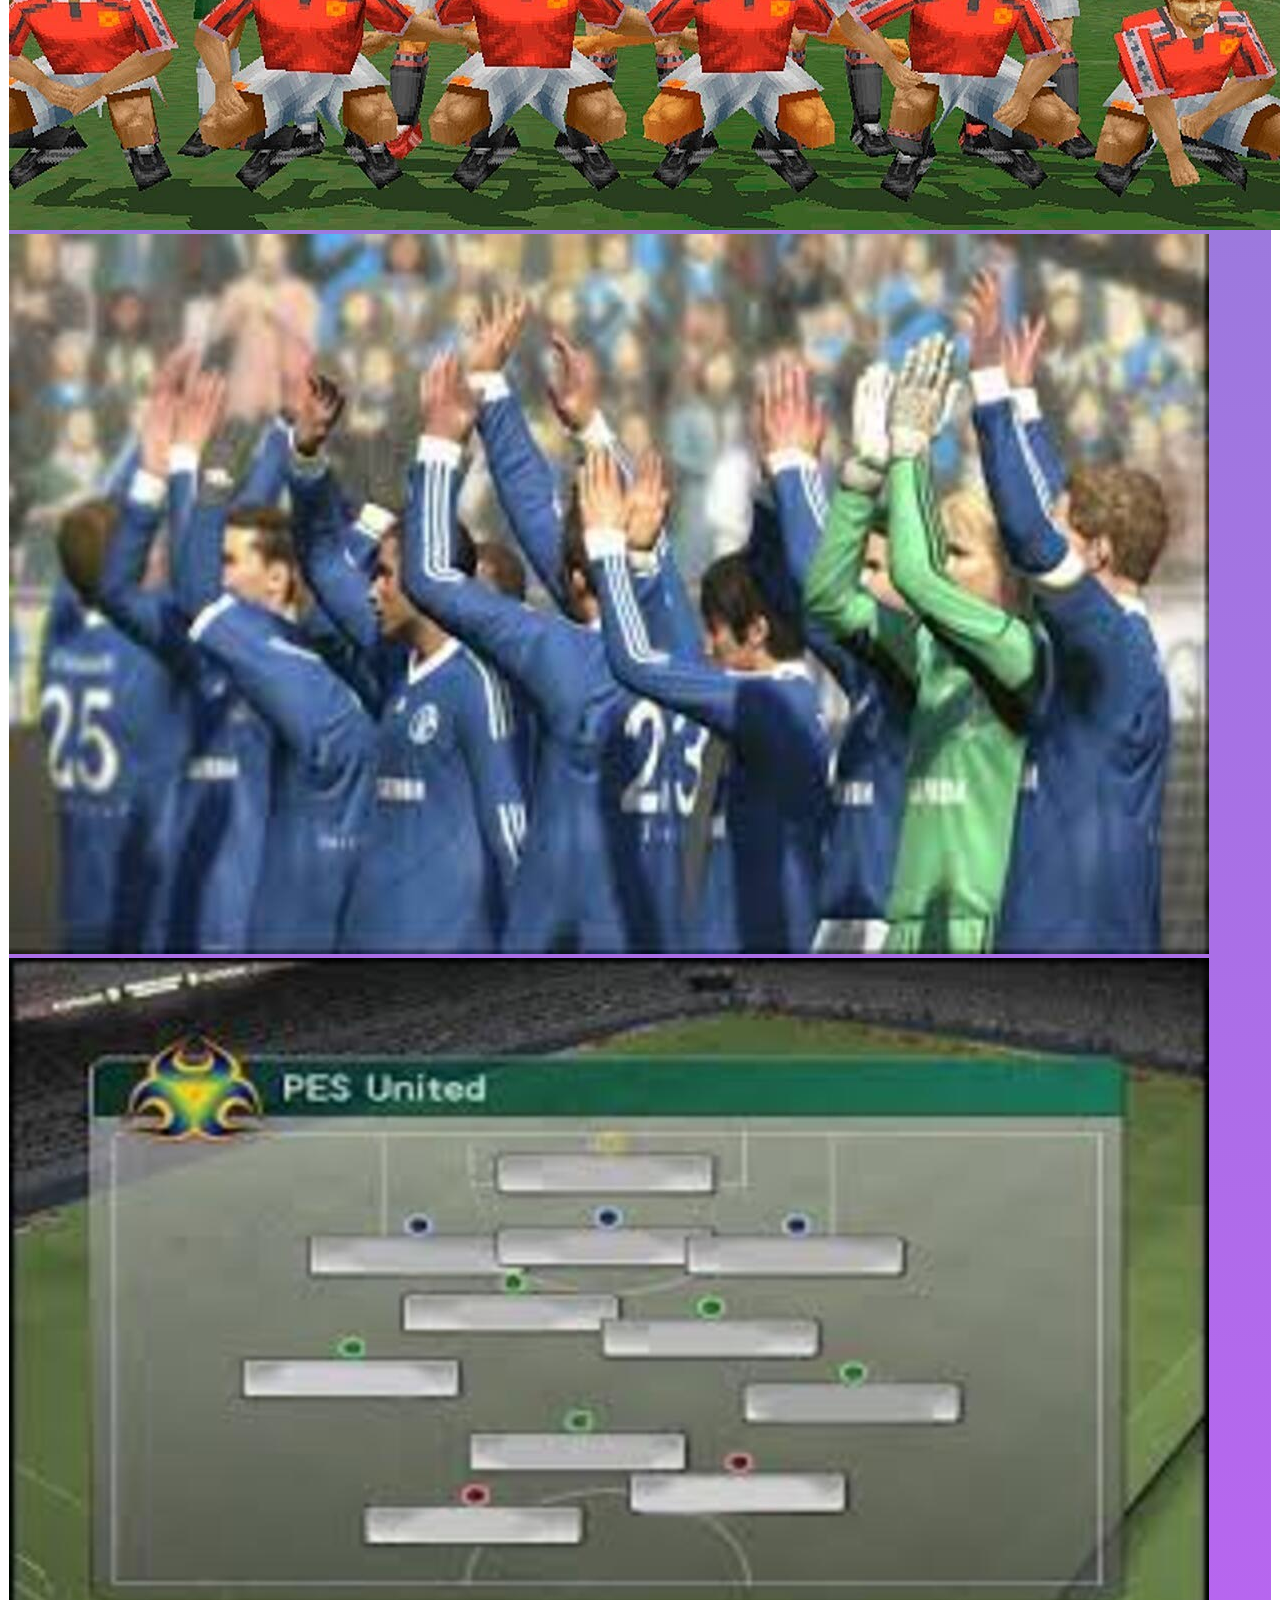
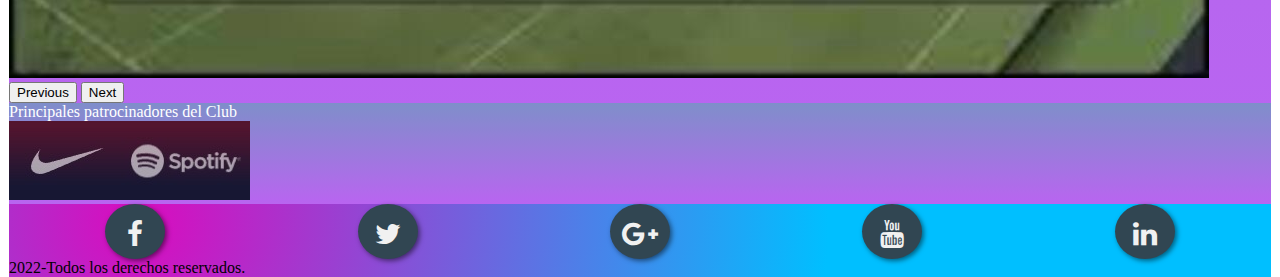
==== commit 67f5eaf8: "Segundo cambio" ====
--- a/index.html
+++ b/index.html
@@ -10,8 +10,8 @@
     <link rel="stylesheet" href="https://stackpath.bootstrapcdn.com/font-awesome/4.7.0/css/font-awesome.min.css">
     <title>PES FANTASY HOME PAGE</title>
 </head>
-<body>
-    <header class="container-fluid vh-30">
+<body style ="border: 1px solid #000 ; height: 150vh" >
+    <header class="container-fluid " style="height: 30vh">
         <div class="row" id="cabeza">
             <div class="col-4 d-flex flex-row justify-content-center align-items-center">
                 <h1 class ="h6-center" id="titulo">&#9917 PES FANTASY TEAM</h1>
@@ -23,8 +23,9 @@
                 <a href="./pages/pageFour.html" class="btn btn-primary rounded-pill">Tienda</a>
             </div>  
         </div>
+    </header>  
 
-    <main class ="container-fluid vh-60" id="principal">
+    <main class ="container-fluid" id="principal" style="height: 70 vh">
         <div class="row">
             <div class="col-5 d-flex flex-row justify-content-center align-items-center" h4>
                 <p class="text-justify">A continuación encontraras información sobre uno de los equipos más legendarios 
--- a/CSS/styless.css
+++ b/CSS/styless.css
@@ -22,9 +22,6 @@
 
 footer{
     background-image: radial-gradient( circle 767px at 10.2% 22.1%,  rgb(218, 11, 190) 0%, rgba(0,191,255,1) 90% );
-    /* display: flex;
-    justify-content: space-around;
-    align-items: center;   */
 }
 
 
@@ -56,12 +53,4 @@
     transform: scale(1.2);
  }
 
- /* #copyright{
-    width:100vw;
-    height:10vh;
-    display: flex;
-    justify-content: center;
-    align-items: center;
- } */
 
-
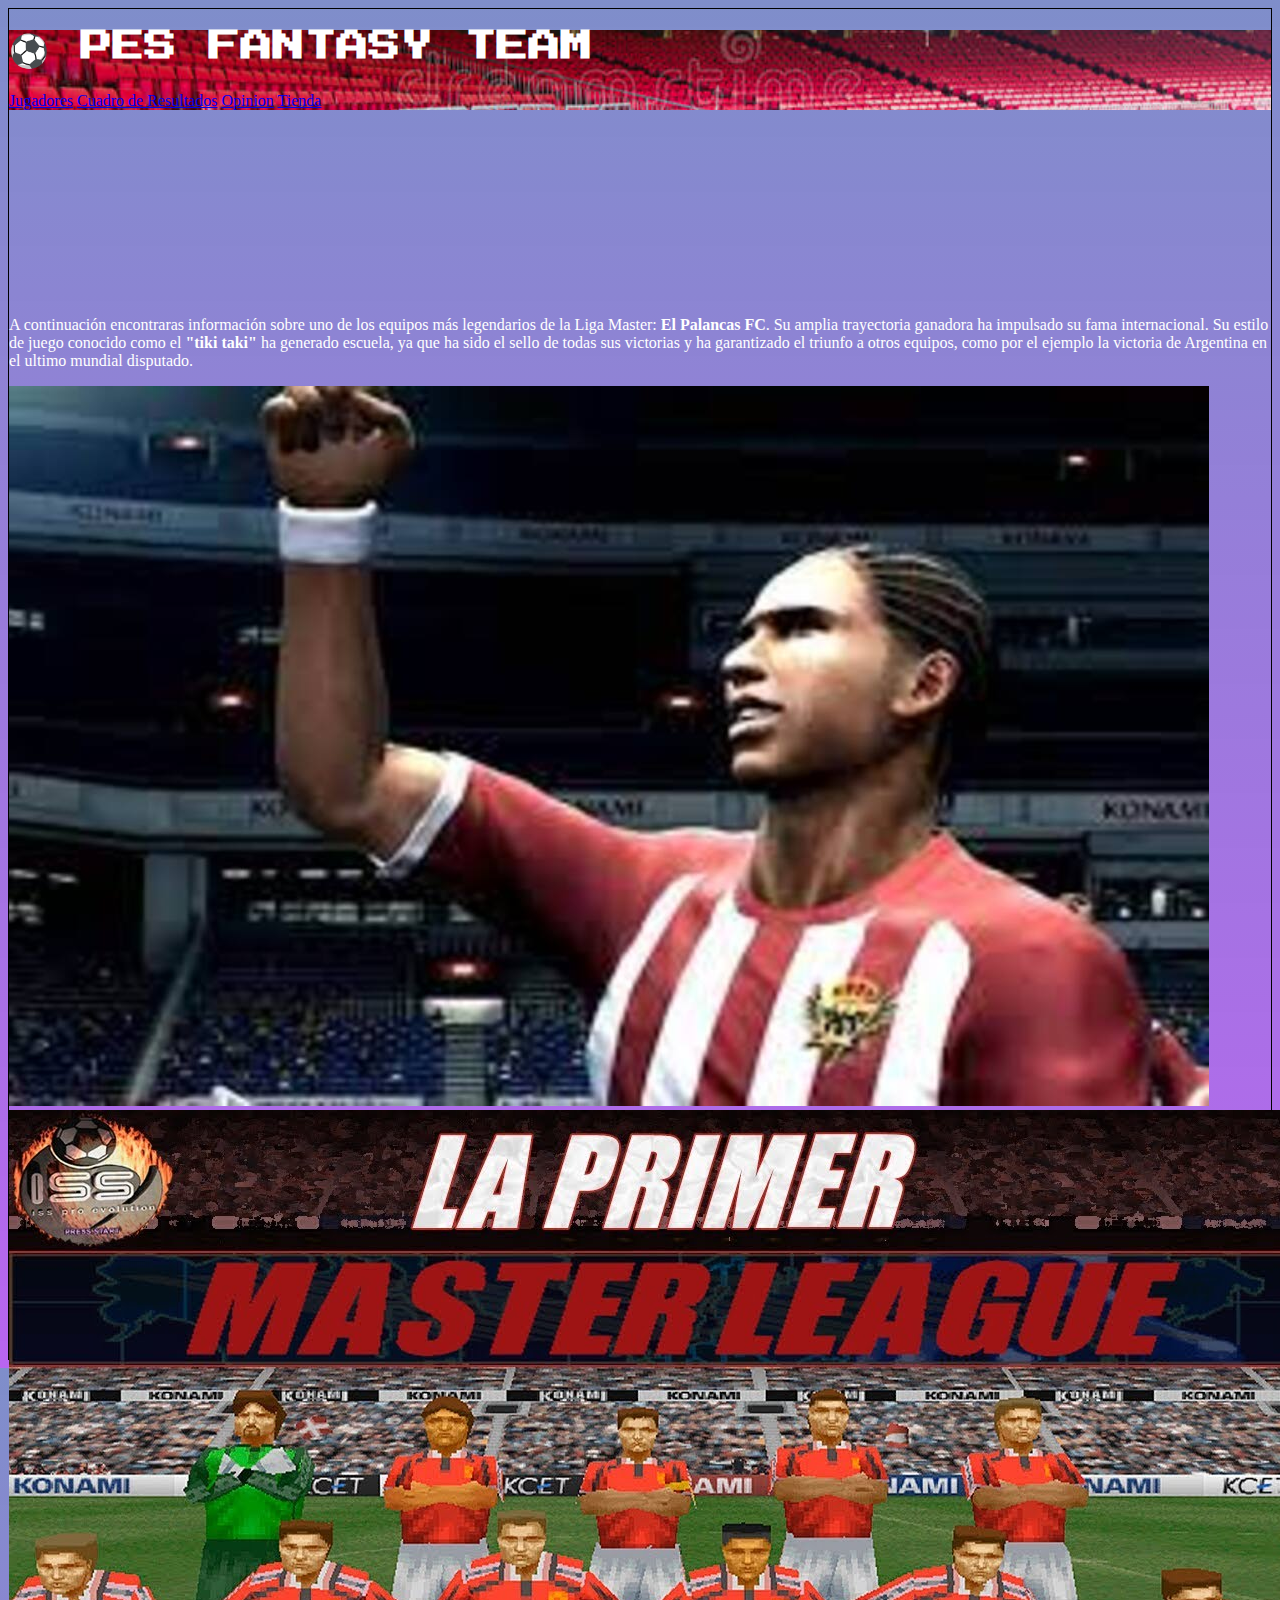
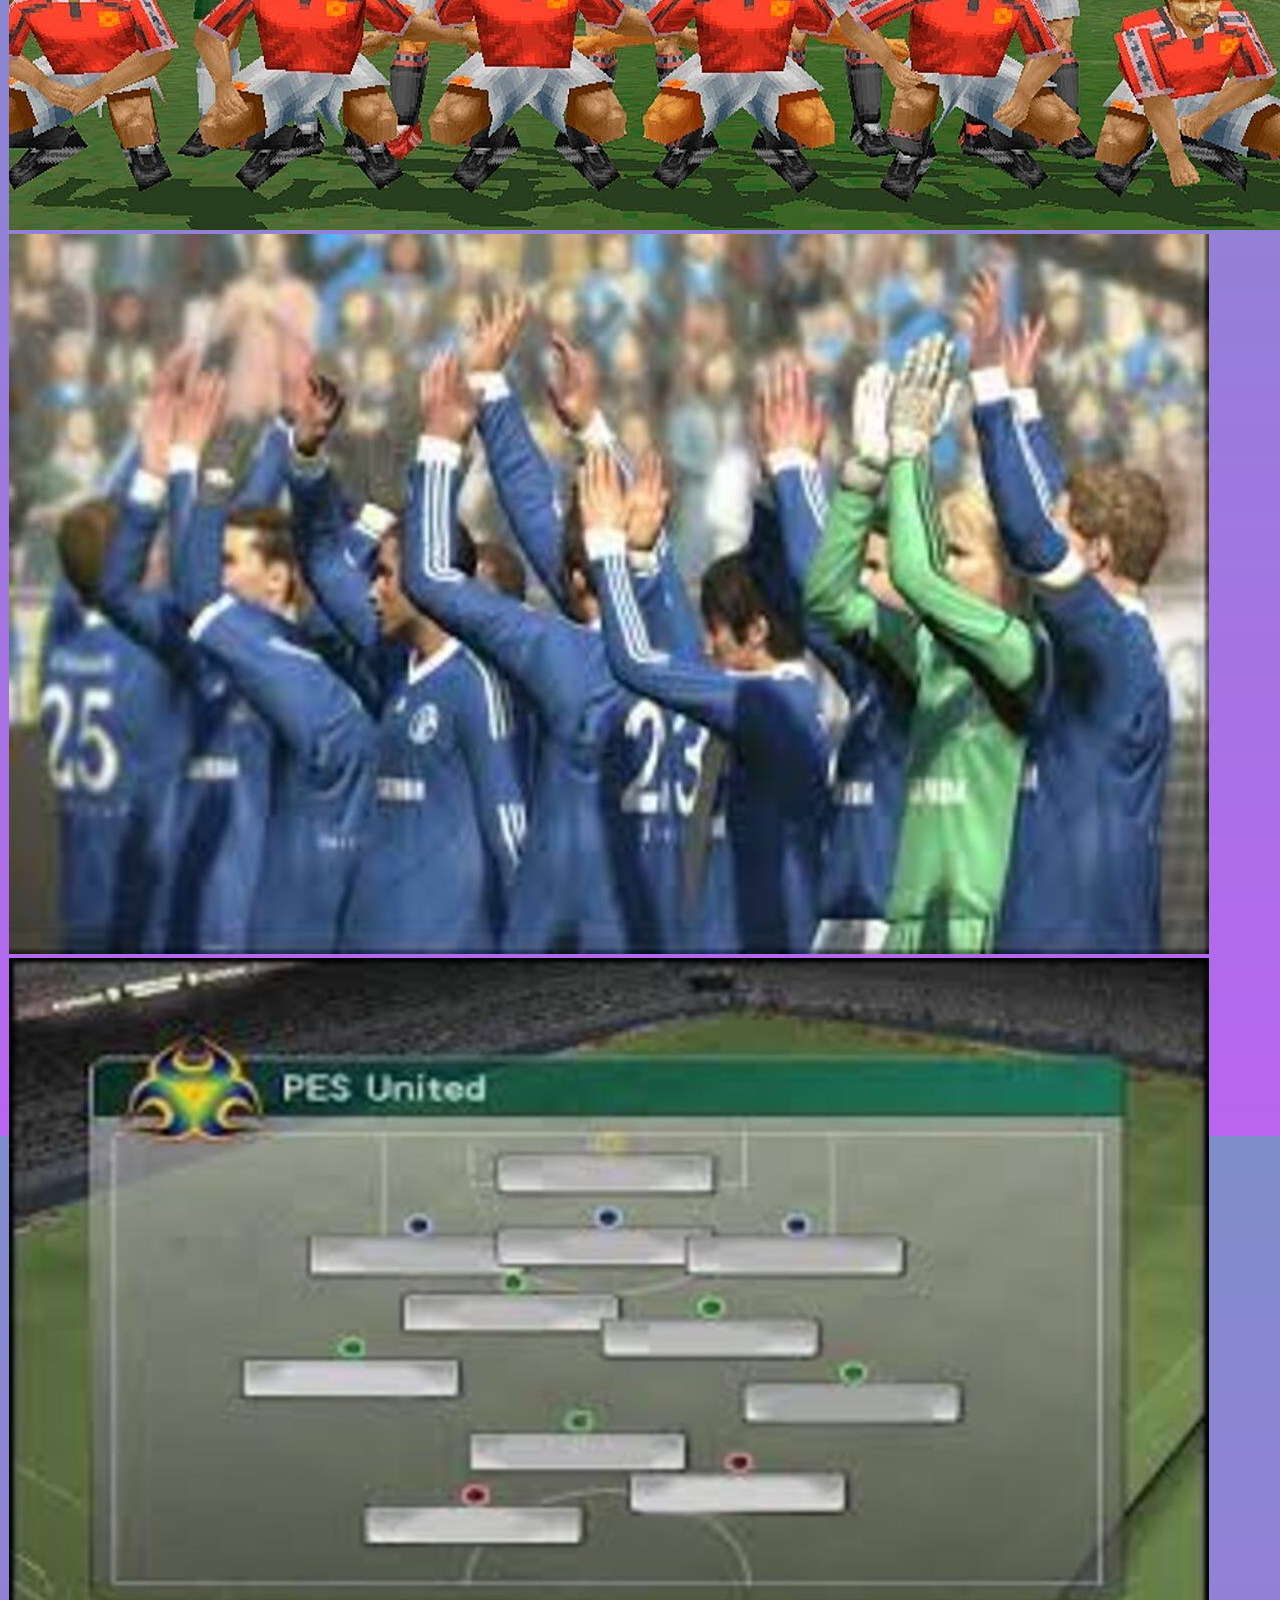
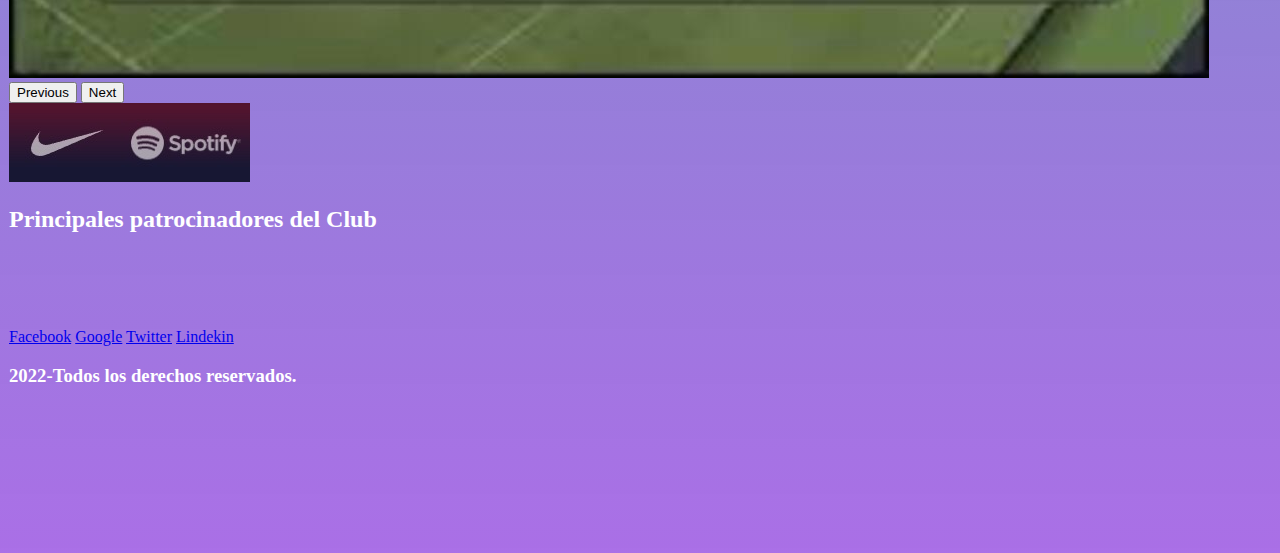
==== commit 4faed2bd: "tercer cambio" ====
--- a/index.html
+++ b/index.html
@@ -10,13 +10,13 @@
     <link rel="stylesheet" href="https://stackpath.bootstrapcdn.com/font-awesome/4.7.0/css/font-awesome.min.css">
     <title>PES FANTASY HOME PAGE</title>
 </head>
-<body style ="border: 1px solid #000 ; height: 150vh" >
+<body style ="border: 1px solid #000 ; height: 150vh" id="body" d-flex>
     <header class="container-fluid " style="height: 30vh">
         <div class="row" id="cabeza">
-            <div class="col-4 d-flex flex-row justify-content-center align-items-center">
+            <div class="col-sm-1 col-md-5 d-flex flex-row justify-content-center align-items-center">
                 <h1 class ="h6-center" id="titulo">&#9917 PES FANTASY TEAM</h1>
             </div>
-            <div class="col-7 d-flex flex-row justify-content-around align-items-center btn-group", id="botones" >
+            <div class="col-sm-1 col-md-7 d-flex flex-row justify-content-around align-items-center btn-group", id="botones" >
                 <a href="./pages/pageOne.html" target="_blank" class="btn btn-primary rounded-pill">Jugadores</a>
                 <a href="./pages/pageTwo.html"  class="btn btn-primary rounded-pill">Cuadro de Resultados</a>
                 <a href="./pages/pageThree.html" class="btn btn-primary rounded-pill">Opinion</a>
@@ -25,7 +25,7 @@
         </div>
     </header>  
 
-    <main class ="container-fluid" id="principal" style="height: 70 vh">
+    <main class ="container-fluid" id="principal" style="height:70 vh">
         <div class="row">
             <div class="col-5 d-flex flex-row justify-content-center align-items-center" h4>
                 <p class="text-justify">A continuación encontraras información sobre uno de los equipos más legendarios 
@@ -33,9 +33,9 @@
             Su  estilo de juego conocido como el <strong>"tiki taki"</strong> ha generado escuela, ya que ha sido el sello de todas sus victorias 
             y ha garantizado el triunfo a otros equipos, como por el ejemplo la victoria de Argentina en el ultimo mundial disputado. 
                 </p>
-            </div>
+        </div>
 
-            <div id="carouselExample" class="col-7 d-flex flex-row justify-content-center align-items-center carousel slide">
+        <div id="carouselExample" class="col-7 d-flex flex-row justify-content-center align-items-center carousel slide">
                   <div class="carousel-inner">
                     <div class="carousel-item active">
                       <img src="./images/castolo2.jpg" class="d-block w-100" alt="banner 1">
@@ -61,36 +61,36 @@
              </div>
         </div>
       </main> 
-      <aside class ="container-fluid vh-30" id="principal">    
+      <aside class ="container-fluid" id="principal" style="height:25vh">    
         <div class="row"> 
-          <div class="col-6"; id="Patrocinio">
-              Principales patrocinadores del Club
-          </div>
-           <div class="col-6"; id="Patrocinio">
-              <img src="/images/spoty.jpg" alt="patrocinadores">
+          <div class="col-6 border: 1px solid #000 d-flex justify-content-center align-items-stretch"; id="Patrocinio1">
+              <img src="./images/spoty.jpg" alt="patrocinadores" class="img-fluid">
+            </div>
+           <div class="col-6 d-flex justify-content-center align-items-center"; id="Patrocinio2">
+            <h2>Principales patrocinadores del Club</h2>
            </div>
         </div>
       </aside>  
-
-   
-    <footer>
-      <div class="container">
-        <div class="row justify-content-around">
-          <div class="col-6">         
-            <div class="buttons">
-                <a href="https://www.facebook.com/" target="_blank" class="fa fa-facebook"></a>
-                <a href="https://twitter.com/" target="_blank"  class="fa fa-twitter"></a>
-                <a href="https://www.google.com/"  target="_blank"class="fa fa-google-plus"></a>
-                <a href="https://www.youtube.com/"  target="_blank" class="fa fa-youtube"></a>
-                <a href="https://www.linkedin.com/" target="_blank" class="fa fa-linkedin"></a>     
+      <footer style="height:25vh">
+        <div class="container d-flex justify-content-around align-items-center">
+          <div class="row">
+            <div class="col-6 d-flex justify-content-around align-items-center btn-group">   
+              <a href="https://www.facebook.com/" target="_blank" class="btn btn-primary rounded-pill">Facebook</a>
+              <a href="https://www.google.com"  class="btn btn-primary rounded-pill">Google</a>
+              <a href="https://twitter.com/"" class="btn btn-primary rounded-pill">Twitter</a>
+              <a href="https://www.linkedin.com/" class="btn btn-primary rounded-pill">Lindekin</a>  
             </div>
-          </div>  
-          <div class="col-6 text-center align-items-center">
-            2022-Todos los derechos reservados.
-          </div>           
-        </div>  
-      </div>       
-    </footer> 
+            <div class="col-6 d-flex justify-content-around align-items-center align-items-center">   
+              <h3>2022-Todos los derechos reservados.</h3>
+            </div>
+  
+          </div>
+  
+        </div>
+      </footer>
+  
+      
+ 
     <script src="https://cdn.jsdelivr.net/npm/bootstrap@5.3.0-alpha1/dist/js/bootstrap.bundle.min.js" integrity="sha384-w76AqPfDkMBDXo30jS1Sgez6pr3x5MlQ1ZAGC+nuZB+EYdgRZgiwxhTBTkF7CXvN" crossorigin="anonymous"></script>
 </body>
 </html>   
@@ -98,7 +98,9 @@
 
 
 
+  
+          
+    
 
 
 
-
--- a/CSS/styless.css
+++ b/CSS/styless.css
@@ -1,10 +1,10 @@
 @import url('https://fonts.googleapis.com/css2?family=Press+Start+2P&display=swap'); 
 
-#principal {
+#body {
     /* overflow-x: hidden; */
     background: linear-gradient(rgba(95, 114, 189,0.8), rgba(155,35,234,0.7)),url("img/bg.jpg");
-    background-size: cover;
-    background-position: center;
+    /* background-size: cover;
+    background-position: center; */
     color: #fff;
 }
 
@@ -20,9 +20,9 @@
     color: white;
 } 
 
-footer{
+/* footer{
     background-image: radial-gradient( circle 767px at 10.2% 22.1%,  rgb(218, 11, 190) 0%, rgba(0,191,255,1) 90% );
-}
+} */
 
 
 #texto{
@@ -30,7 +30,7 @@
     color: white
 }   
  
-.buttons {
+/* .buttons {
     display: flex;
     justify-content: space-around;
 }
@@ -53,4 +53,4 @@
     transform: scale(1.2);
  }
 
-
+ */
